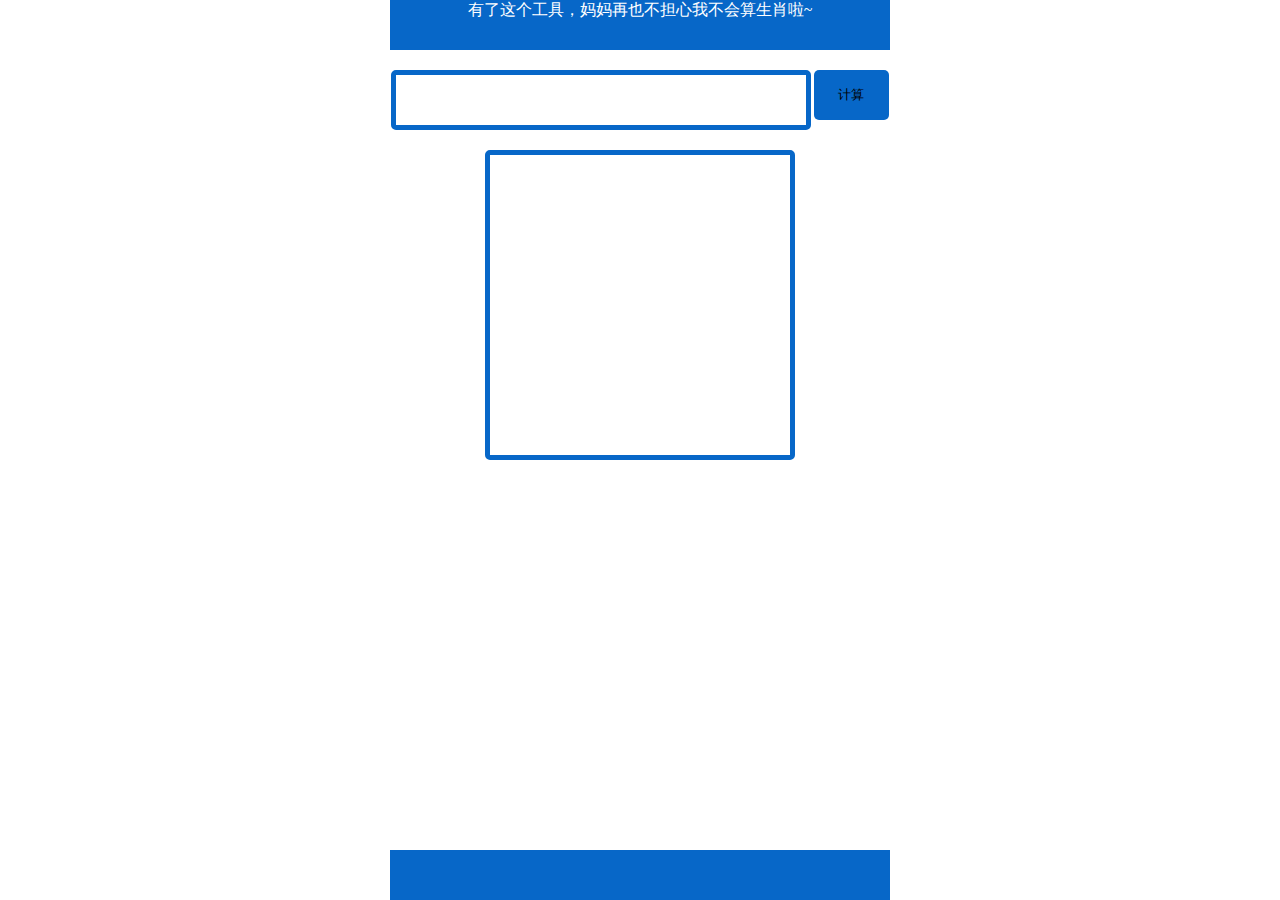
==== index.html @ 0eaaed81 "34" ====
<!DOCTYPE html>
<html>
  <head>
    <meta charset="utf-8">
    <meta http-equiv="X-UA-Compatible" content="IE=Edge">
    <meta name="viewport" content="width=device-width, initial-scale=1.0, minimum-scale=1.0, maximum-scale=1.0, user-scalable=no">
    <meta name="format-detection" content="telephone=no" />
    <title>十二生肖计算</title>
    <link rel="stylesheet" href="./css/index.css">
  </head>
  <body>
    <header class="head">
      <p>有了这个工具，妈妈再也不担心我不会算生肖啦~</p>
    </header>
    <section class="main">
      <input type="text" name="" value="">
      <button class="btn" type="button" name="button">计算</button>
    </section>
    <div class="output"></div>

    <footer class="foot"></footer>
    <script src="http://apps.bdimg.com/libs/jquery/1.9.1/jquery.min.js" charset="utf-8"></script>
    <script src="./js/index.js" charset="utf-8"></script>
  </body>
</html>
---- css/index.css ----
header,body,section,p,input,div{
  margin: 0;
  padding: 0;
}


body{
  max-width: 500px;
  margin: 0 auto;
}


.head,.foot{
  background-color: #0767c8;
  height: 50px;
  color: #fff;
  text-align: center;
}

.main{
  display: flex;
  justify-content: space-around;
  margin:20px auto;
}

.main input{
  border: 5px solid #0767c8;
  border-radius: 5px;
  width: 80%;
  height: 50px;
  font-size: 20px;
  padding-left: 10px;
}

.main .btn{
  width: 15%;
  height: 50px;
  background-color: #0767c8;
  border-radius: 5px;
  border: none;
}

.output{
  border: 5px solid #0767c8;
  width: 300px;
  height: 300px;
  margin: 0 auto;
  border-radius: 5px;
  font-size: 50px;
  font-weight: bold;
  display: flex;
  justify-content: center;
  align-items: center;
}

.foot{
  width: 500px;
  position: fixed;
  bottom: 0px;
}
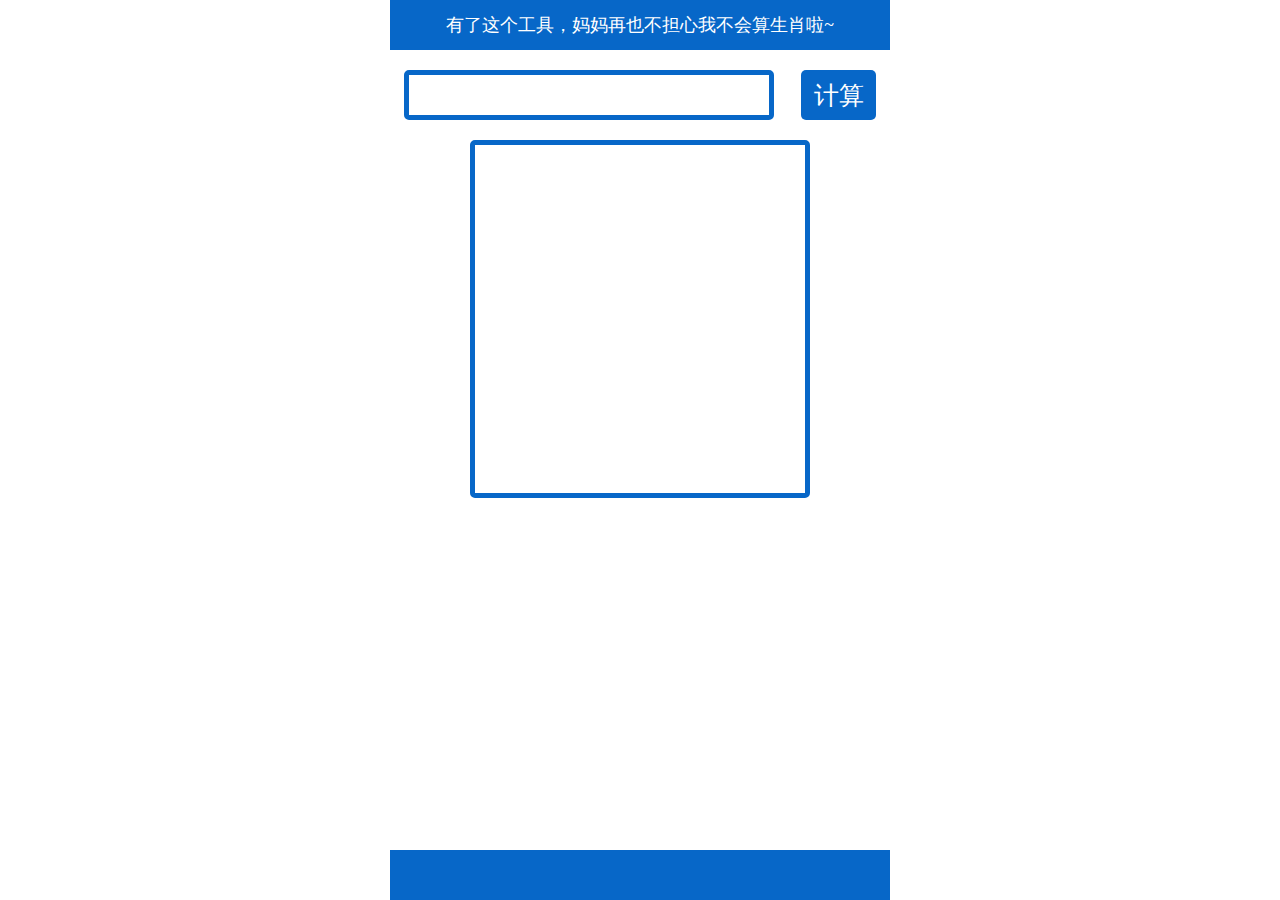
==== commit 090f4eba: "4.20" ====
--- a/index.html
+++ b/index.html
@@ -17,9 +17,9 @@
       <button class="btn" type="button" name="button">计算</button>
     </section>
     <div class="output"></div>
-
+    <div class="words"></div>
     <footer class="foot"></footer>
-    <script src="http://apps.bdimg.com/libs/jquery/1.9.1/jquery.min.js" charset="utf-8"></script>
+    <script src="./js/jquery-3.2.1.min.js" charset="utf-8"></script>
     <script src="./js/index.js" charset="utf-8"></script>
   </body>
 </html>
--- a/css/index.css
+++ b/css/index.css
@@ -3,6 +3,9 @@
   padding: 0;
 }
 
+a,button,input,header,section,footer{
+  -webkit-tap-highlight-color:rgba(255,0,0,0);
+}
 
 body{
   max-width: 500px;
@@ -17,6 +20,14 @@
   text-align: center;
 }
 
+.head{
+  display: flex;
+  justify-content: center;
+  align-items: center;
+  font-size: 18px;
+}
+
+
 .main{
   display: flex;
   justify-content: space-around;
@@ -26,8 +37,8 @@
 .main input{
   border: 5px solid #0767c8;
   border-radius: 5px;
-  width: 80%;
-  height: 50px;
+  width: 70%;
+  height: 40px;
   font-size: 20px;
   padding-left: 10px;
 }
@@ -38,19 +49,32 @@
   background-color: #0767c8;
   border-radius: 5px;
   border: none;
+  color:#fff;
+  font-size: 25px;
 }
 
 .output{
   border: 5px solid #0767c8;
-  width: 300px;
-  height: 300px;
+  width: 66%;
+  height: 348px;
   margin: 0 auto;
   border-radius: 5px;
-  font-size: 50px;
-  font-weight: bold;
   display: flex;
   justify-content: center;
   align-items: center;
+}
+
+.words{
+  width: 200px;
+  height: 200px;
+  margin: 0 auto;
+  display: flex;
+  justify-content: center;
+  align-items: center;
+  font-size: 150px;
+  font-weight: bold;
+  margin-bottom: 50px;
+  color: red;
 }
 
 .foot{
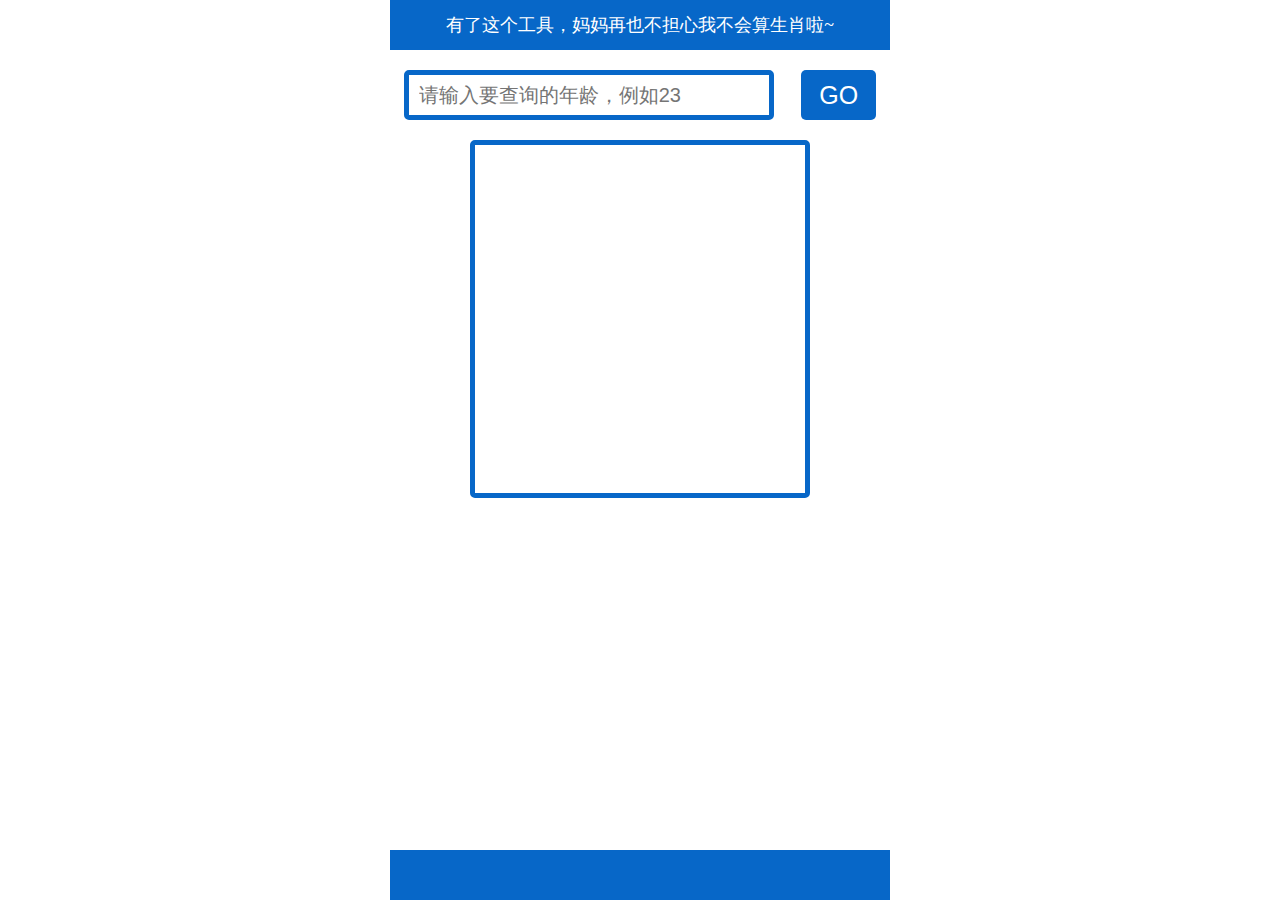
==== commit 2291b8b7: "4.20" ====
--- a/index.html
+++ b/index.html
@@ -13,8 +13,8 @@
       <p>有了这个工具，妈妈再也不担心我不会算生肖啦~</p>
     </header>
     <section class="main">
-      <input type="text" name="" value="">
-      <button class="btn" type="button" name="button">计算</button>
+      <input type="text" name="" value="" placeholder="请输入要查询的年龄，例如23">
+      <button class="btn" type="button" name="button">GO</button>
     </section>
     <div class="output"></div>
     <div class="words"></div>
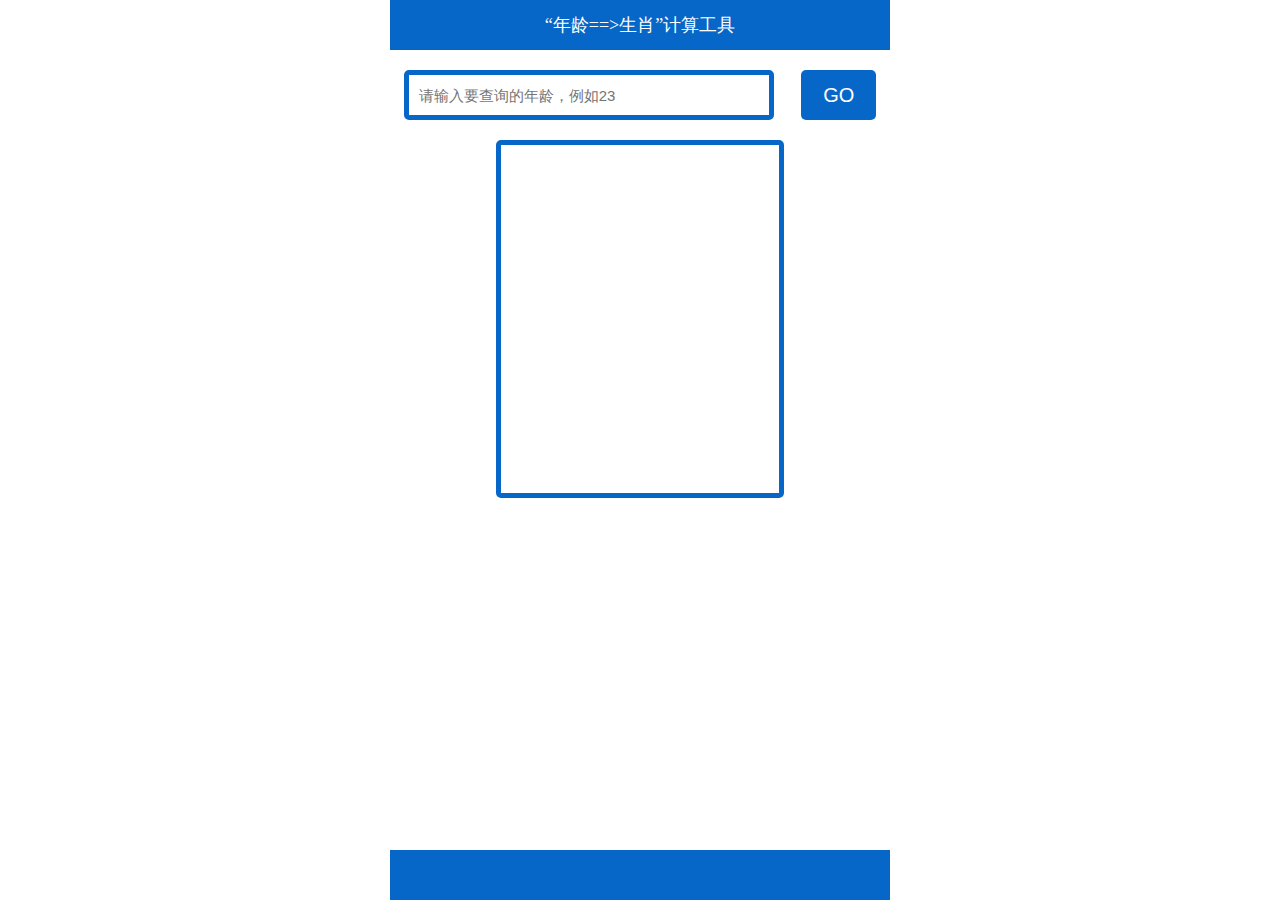
==== commit 30b1b6b1: "4.20" ====
--- a/index.html
+++ b/index.html
@@ -10,7 +10,7 @@
   </head>
   <body>
     <header class="head">
-      <p>有了这个工具，妈妈再也不担心我不会算生肖啦~</p>
+      <p>“年龄==>生肖”计算工具</p>
     </header>
     <section class="main">
       <input type="text" name="" value="" placeholder="请输入要查询的年龄，例如23">
--- a/css/index.css
+++ b/css/index.css
@@ -39,7 +39,7 @@
   border-radius: 5px;
   width: 70%;
   height: 40px;
-  font-size: 20px;
+  font-size: 15px;
   padding-left: 10px;
 }
 
@@ -50,12 +50,12 @@
   border-radius: 5px;
   border: none;
   color:#fff;
-  font-size: 25px;
+  font-size: 20px;
 }
 
 .output{
   border: 5px solid #0767c8;
-  width: 66%;
+  width: 278.4px;
   height: 348px;
   margin: 0 auto;
   border-radius: 5px;
@@ -81,4 +81,5 @@
   width: 500px;
   position: fixed;
   bottom: 0px;
+  text-align: center;
 }
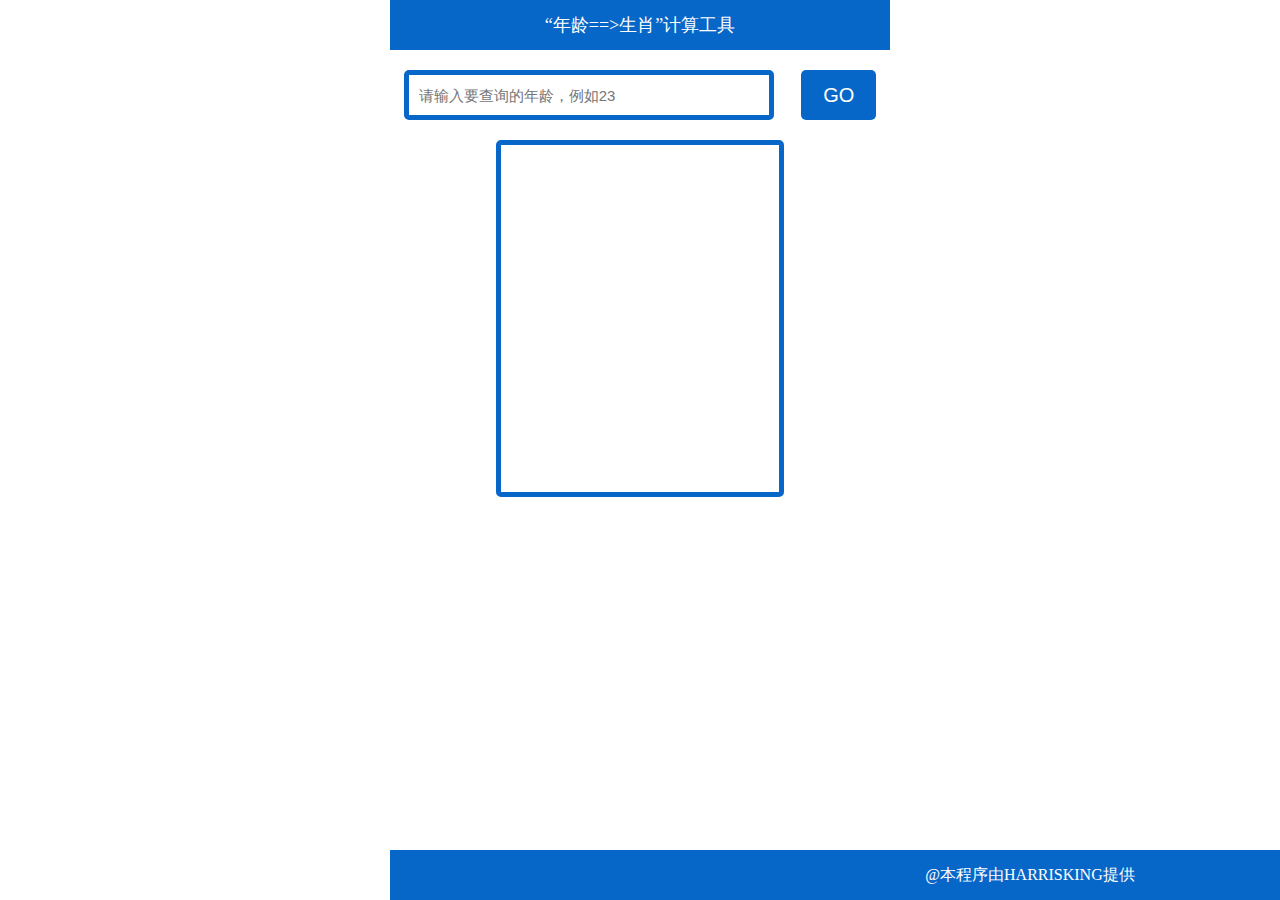
==== commit 4ab29a77: "4.21" ====
--- a/index.html
+++ b/index.html
@@ -18,7 +18,7 @@
     </section>
     <div class="output"></div>
     <div class="words"></div>
-    <footer class="foot"></footer>
+    <footer class="foot"><span>@本程序由HARRISKING提供</span></footer>
     <script src="./js/jquery-3.2.1.min.js" charset="utf-8"></script>
     <script src="./js/index.js" charset="utf-8"></script>
   </body>
--- a/css/index.css
+++ b/css/index.css
@@ -56,7 +56,7 @@
 .output{
   border: 5px solid #0767c8;
   width: 278.4px;
-  height: 348px;
+  height: 347px;
   margin: 0 auto;
   border-radius: 5px;
   display: flex;
@@ -78,8 +78,10 @@
 }
 
 .foot{
-  width: 500px;
+  width: 100%;
   position: fixed;
   bottom: 0px;
-  text-align: center;
+  display: flex;
+  align-items: center;
+  justify-content: center;
 }
